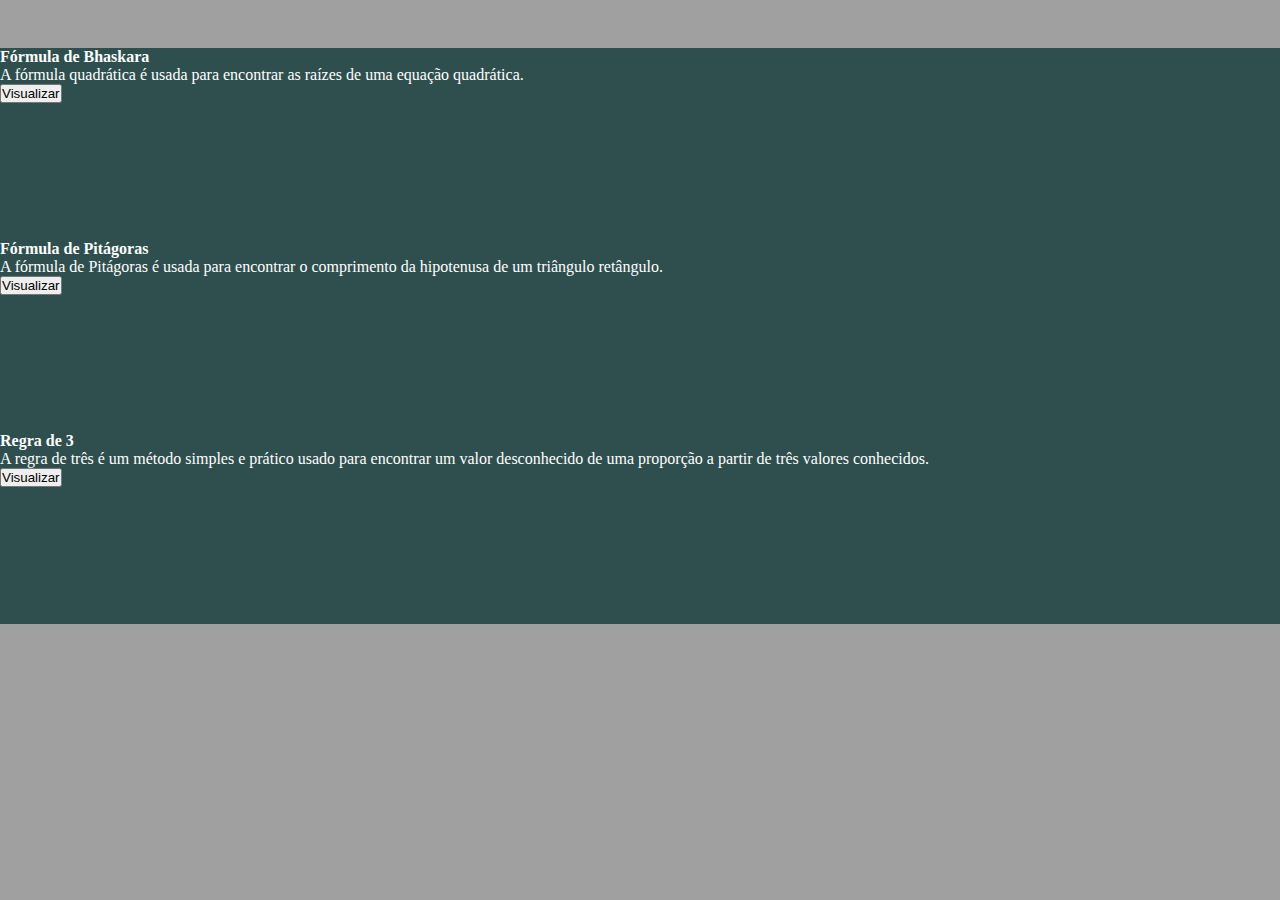
==== src/main/resources/static/index.html @ 916bc4f3 "Initial integration with API" ====
<!DOCTYPE html>
<html lang="pt-BR">

<head>
    <meta charset="UTF-8">
    <meta http-equiv="X-UA-Compatible" content="IE=edge">
    <meta name="viewport" content="width=device-width, initial-scale=1.0">
    <title>Calculadora acadêmica</title>
    <link href="https://cdn.jsdelivr.net/npm/bootstrap@5.3.0-alpha2/dist/css/bootstrap.min.css" rel="stylesheet"
        integrity="sha384-aFq/bzH65dt+w6FI2ooMVUpc+21e0SRygnTpmBvdBgSdnuTN7QbdgL+OapgHtvPp" crossorigin="anonymous">
    <link rel="stylesheet" href="assets/css/index.css">
</head>

<body>

    <section id="navbar"></section>

    <section id="mathFormules">
        <div class="container">
            <div class="row justify-content-center">
                <div class="col-md-4">
                    <div class="card mb-4 box-shadow text-light">
                        <div class="card-body">
                            <h4 class="card-title">Fórmula de Bhaskara</h4>
                            <p class="card-text">A fórmula quadrática é usada para encontrar as raízes de uma equação
                                quadrática.</p>
                            <div class="d-flex justify-content-between align-items-center">
                                <div class="btn-group">
                                    <a href="bhaskaraForm.html"><button type="button" class="btn btn-sm btn-primary">Visualizar</button></a>
                                </div>
                            </div>
                        </div>
                    </div>
                </div>

                <div class="col-md-4">
                    <div class="card mb-4 box-shadow text-light">
                        <div class="card-body">
                            <h4 class="card-title">Fórmula de Pitágoras</h4>
                            <p class="card-text">A fórmula de Pitágoras é usada para encontrar o comprimento da hipotenusa de um triângulo retângulo.</p>
                            <div class="d-flex justify-content-between align-items-center">
                                <div class="btn-group">
                                    <a href="#"><button type="button" class="btn btn-sm btn-primary">Visualizar</button></a>
                                </div>
                            </div>
                        </div>
                    </div>
                </div>

                <div class="col-md-4">
                    <div class="card mb-4 box-shadow text-light">
                        <div class="card-body">
                            <h4 class="card-title">Regra de 3</h4>
                            <p class="card-text">A regra de três é um método simples e prático usado para encontrar um valor desconhecido de uma proporção a partir de três valores conhecidos.</p>
                            <div class="d-flex justify-content-between align-items-center">
                                <div class="btn-group">
                                    <a href="#"><button type="button" class="btn btn-sm btn-primary">Visualizar</button></a>
                                </div>
                            </div>
                        </div>
                    </div>
                </div>
            </div>
        </div>
    </section>

    <script src="https://cdn.jsdelivr.net/npm/bootstrap@5.3.0-alpha2/dist/js/bootstrap.bundle.min.js"
        integrity="sha384-qKXV1j0HvMUeCBQ+QVp7JcfGl760yU08IQ+GpUo5hlbpg51QRiuqHAJz8+BrxE/N"
        crossorigin="anonymous"></script>
    <script src="https://code.jquery.com/jquery-3.6.4.min.js"></script>
    <script src="assets/js/index.js" type="module"></script>
</body>

</html>
---- src/main/resources/static/assets/css/index.css ----
* {
    margin: 0;
    padding: 0;
}

body {
    background-color: #a0a0a0;
    color: white;
}

.card {
    height: 12em;
    background-color: darkslategrey;
}

#mathFormules {
    margin-top: 3em;
}

.form-control {
    width: 3em;
}
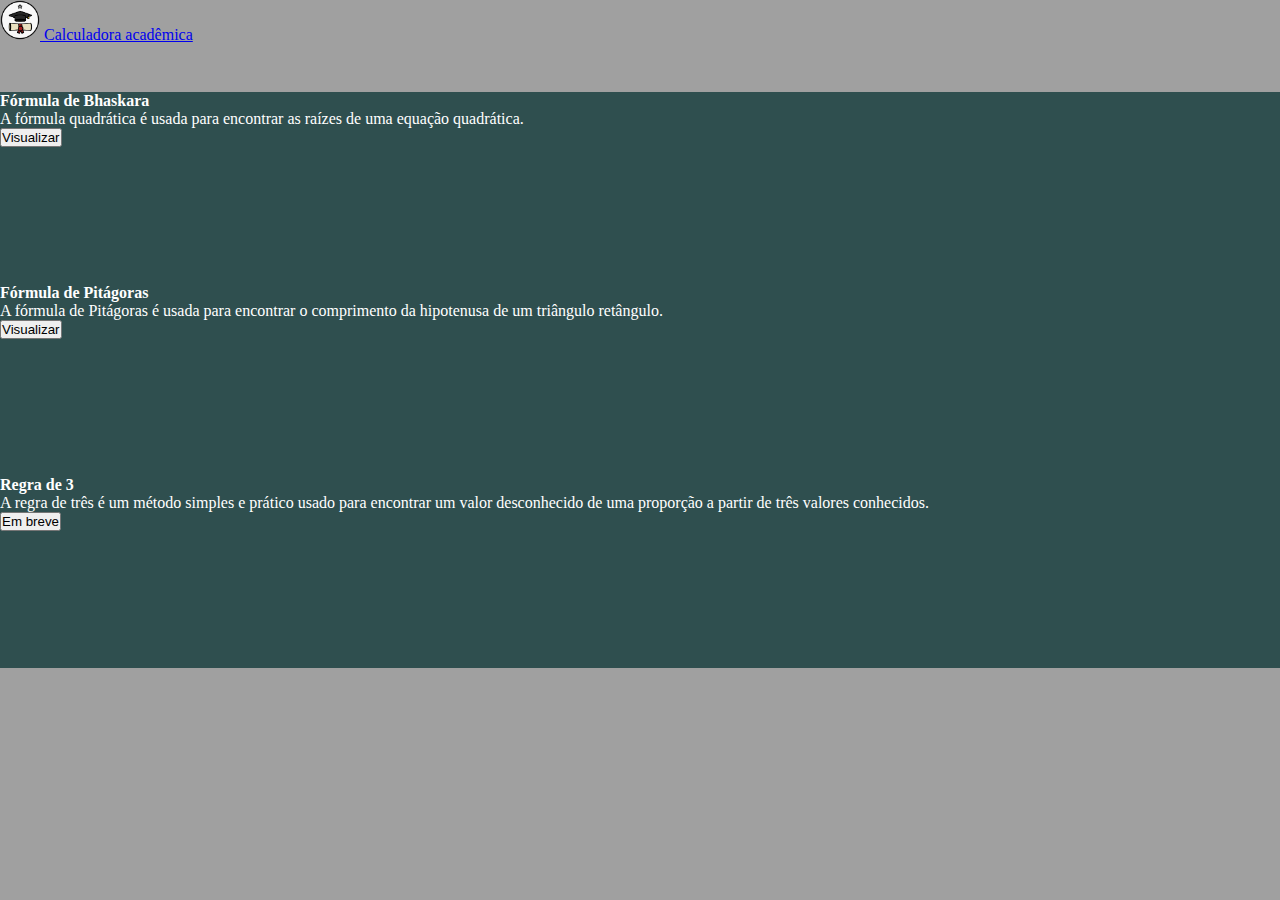
==== commit 2bc60bb9: "ajustes" ====
--- a/src/main/resources/static/index.html
+++ b/src/main/resources/static/index.html
@@ -40,7 +40,7 @@
                             <p class="card-text">A fórmula de Pitágoras é usada para encontrar o comprimento da hipotenusa de um triângulo retângulo.</p>
                             <div class="d-flex justify-content-between align-items-center">
                                 <div class="btn-group">
-                                    <a href="#"><button type="button" class="btn btn-sm btn-primary">Visualizar</button></a>
+                                    <a href="pitagorasForm.html"><button type="button" class="btn btn-sm btn-primary">Visualizar</button></a>
                                 </div>
                             </div>
                         </div>
@@ -54,7 +54,7 @@
                             <p class="card-text">A regra de três é um método simples e prático usado para encontrar um valor desconhecido de uma proporção a partir de três valores conhecidos.</p>
                             <div class="d-flex justify-content-between align-items-center">
                                 <div class="btn-group">
-                                    <a href="#"><button type="button" class="btn btn-sm btn-primary">Visualizar</button></a>
+                                    <a href="#"><button type="button" class="btn btn-sm btn-primary disabled">Em breve</button></a>
                                 </div>
                             </div>
                         </div>
--- a/src/main/resources/static/assets/css/index.css
+++ b/src/main/resources/static/assets/css/index.css
@@ -19,4 +19,12 @@
 
 .form-control {
     width: 3em;
-}+}
+
+.pitagoras {
+    width: 8em;
+}
+
+::placeholder {
+    text-align: center; 
+ }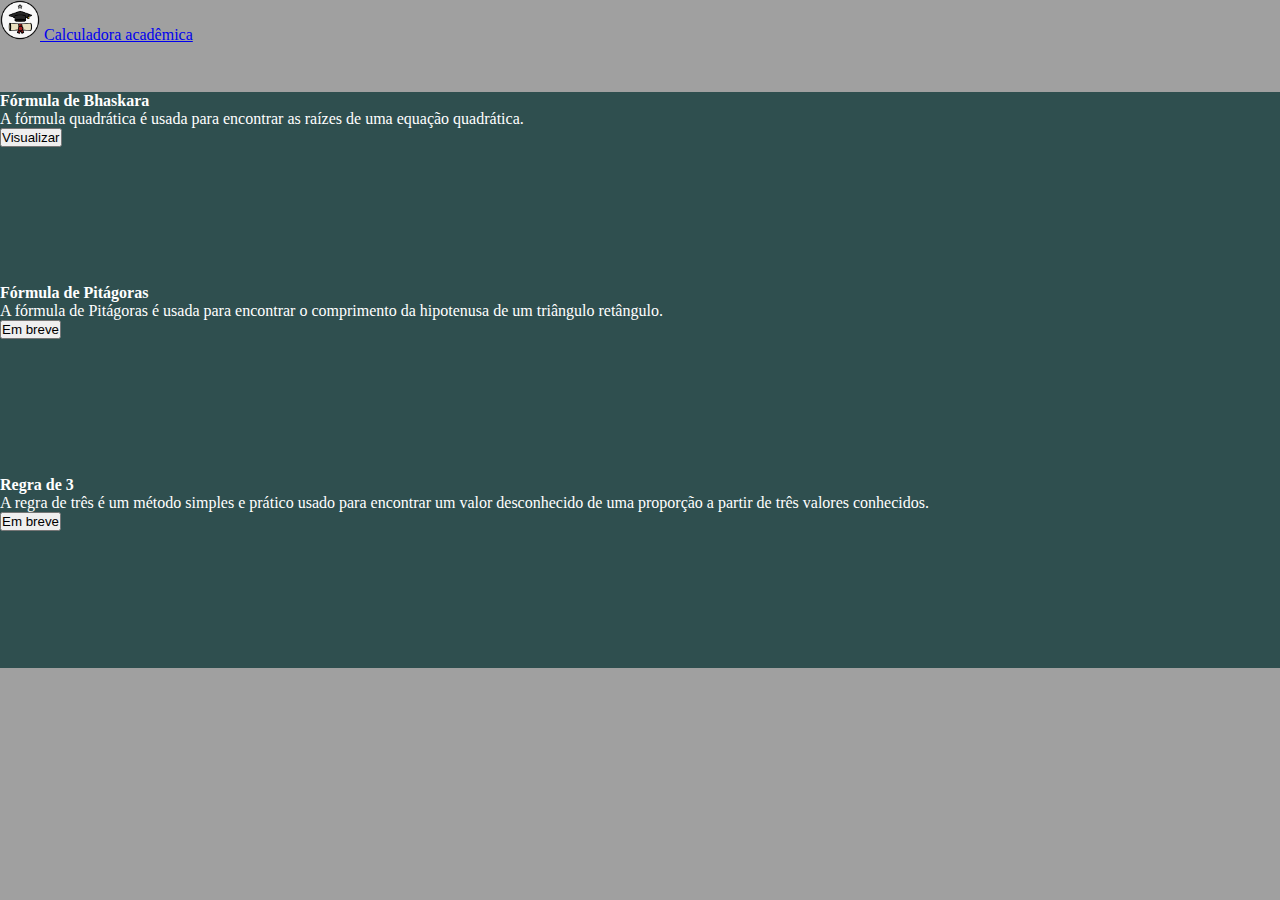
==== commit 4a08284d: "front integration with bhaskara complete" ====
--- a/src/main/resources/static/index.html
+++ b/src/main/resources/static/index.html
@@ -40,7 +40,7 @@
                             <p class="card-text">A fórmula de Pitágoras é usada para encontrar o comprimento da hipotenusa de um triângulo retângulo.</p>
                             <div class="d-flex justify-content-between align-items-center">
                                 <div class="btn-group">
-                                    <a href="pitagorasForm.html"><button type="button" class="btn btn-sm btn-primary">Visualizar</button></a>
+                                    <a href="#"><button type="button" class="btn btn-sm btn-primary disabled">Em breve</button></a>
                                 </div>
                             </div>
                         </div>
--- a/src/main/resources/static/assets/css/index.css
+++ b/src/main/resources/static/assets/css/index.css
@@ -27,4 +27,8 @@
 
 ::placeholder {
     text-align: center; 
- }+}
+
+#div-response {
+    margin-top: 3em;
+}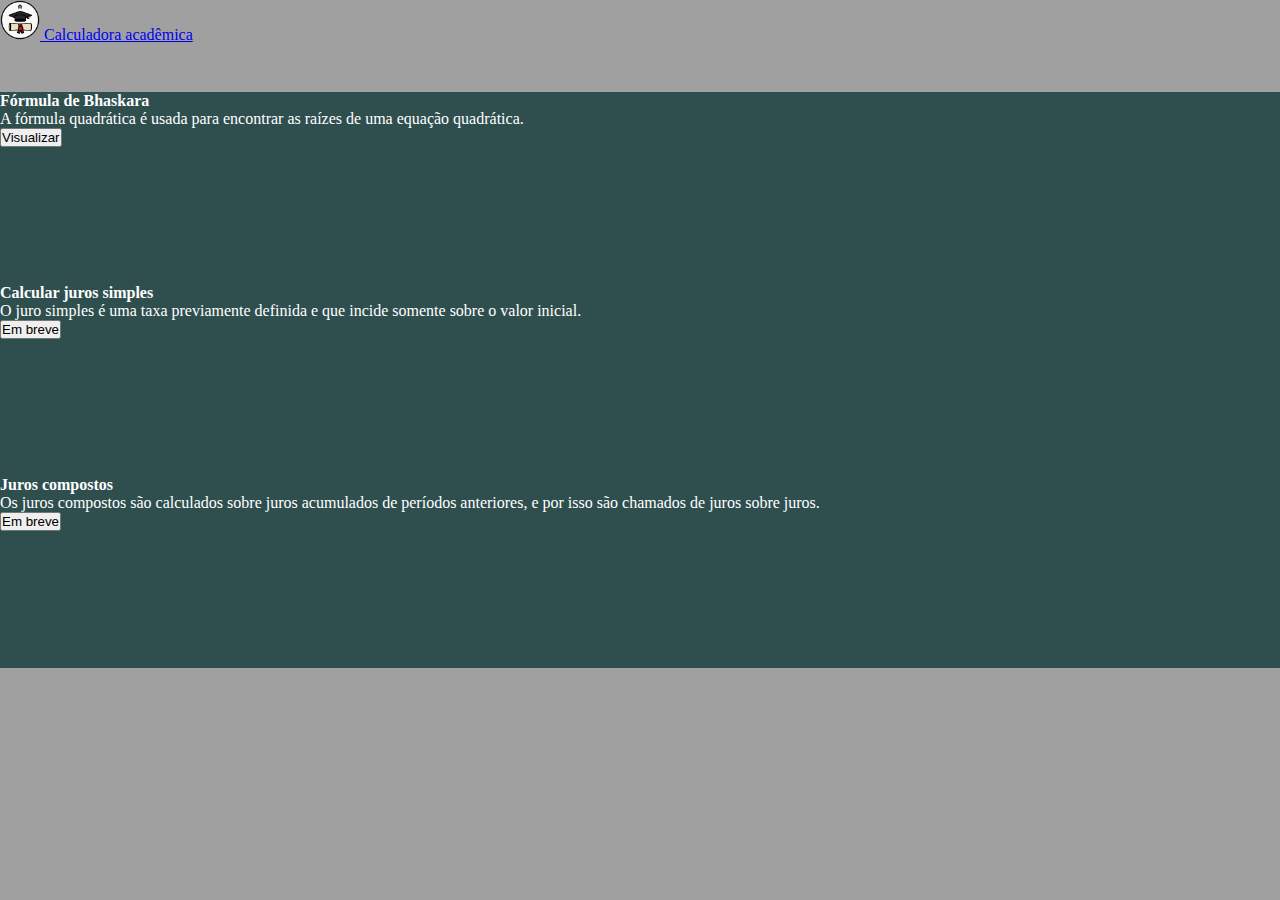
==== commit bd89cccc: "update index" ====
--- a/src/main/resources/static/index.html
+++ b/src/main/resources/static/index.html
@@ -36,8 +36,8 @@
                 <div class="col-md-4">
                     <div class="card mb-4 box-shadow text-light">
                         <div class="card-body">
-                            <h4 class="card-title">Fórmula de Pitágoras</h4>
-                            <p class="card-text">A fórmula de Pitágoras é usada para encontrar o comprimento da hipotenusa de um triângulo retângulo.</p>
+                            <h4 class="card-title">Calcular juros simples</h4>
+                            <p class="card-text">O juro simples é uma taxa previamente definida e que incide somente sobre o valor inicial.</p>
                             <div class="d-flex justify-content-between align-items-center">
                                 <div class="btn-group">
                                     <a href="#"><button type="button" class="btn btn-sm btn-primary disabled">Em breve</button></a>
@@ -50,8 +50,8 @@
                 <div class="col-md-4">
                     <div class="card mb-4 box-shadow text-light">
                         <div class="card-body">
-                            <h4 class="card-title">Regra de 3</h4>
-                            <p class="card-text">A regra de três é um método simples e prático usado para encontrar um valor desconhecido de uma proporção a partir de três valores conhecidos.</p>
+                            <h4 class="card-title">Juros compostos</h4>
+                            <p class="card-text">Os juros compostos são calculados sobre juros acumulados de períodos anteriores, e por isso são chamados de juros sobre juros.</p>
                             <div class="d-flex justify-content-between align-items-center">
                                 <div class="btn-group">
                                     <a href="#"><button type="button" class="btn btn-sm btn-primary disabled">Em breve</button></a>
@@ -71,4 +71,4 @@
     <script src="assets/js/index.js" type="module"></script>
 </body>
 
-</html>+</html>
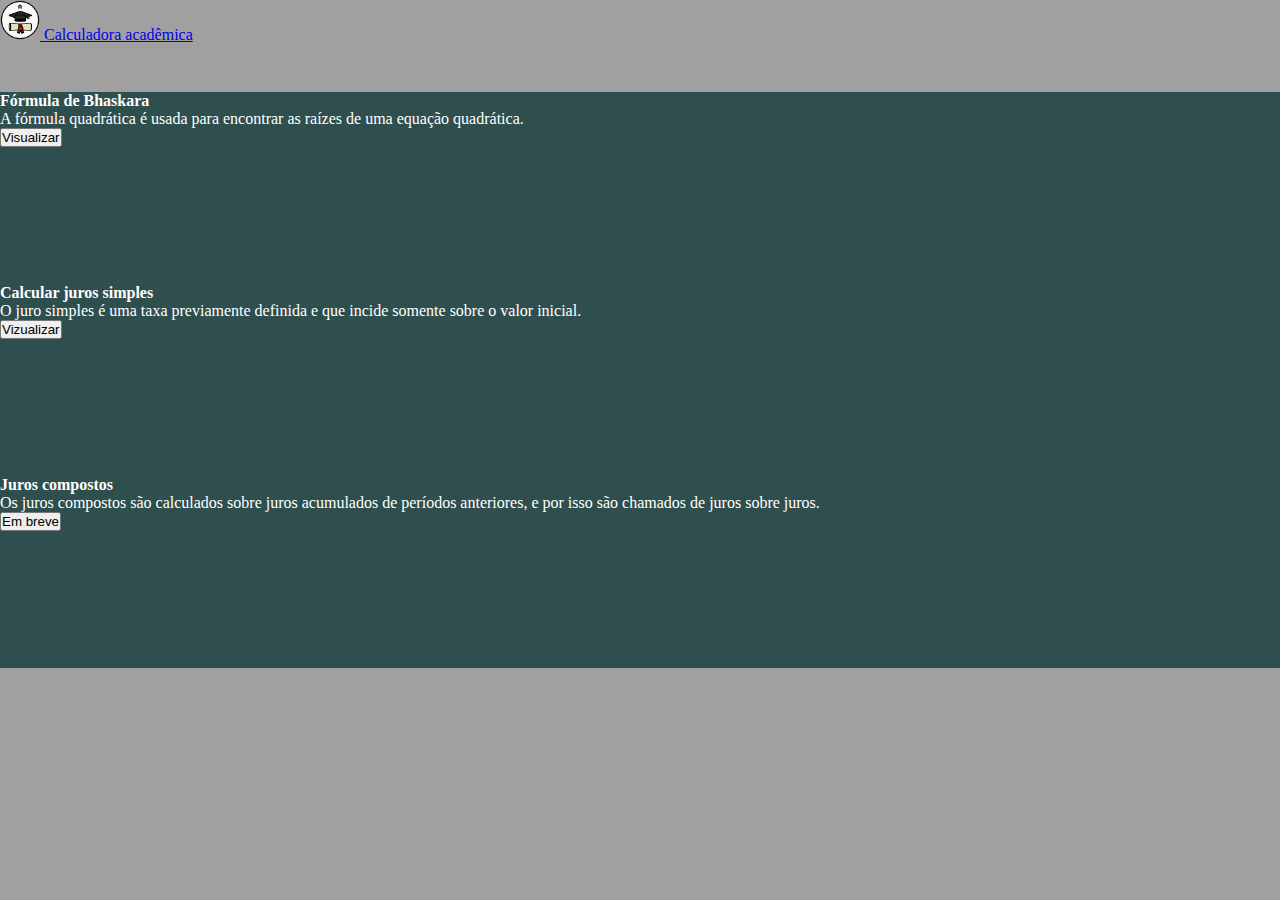
==== commit a373d34c: "Integration" ====
--- a/src/main/resources/static/index.html
+++ b/src/main/resources/static/index.html
@@ -40,7 +40,7 @@
                             <p class="card-text">O juro simples é uma taxa previamente definida e que incide somente sobre o valor inicial.</p>
                             <div class="d-flex justify-content-between align-items-center">
                                 <div class="btn-group">
-                                    <a href="#"><button type="button" class="btn btn-sm btn-primary disabled">Em breve</button></a>
+                                    <a href="jurosSimplesForm.html"><button type="button" class="btn btn-sm btn-primary">Vizualizar</button></a>
                                 </div>
                             </div>
                         </div>
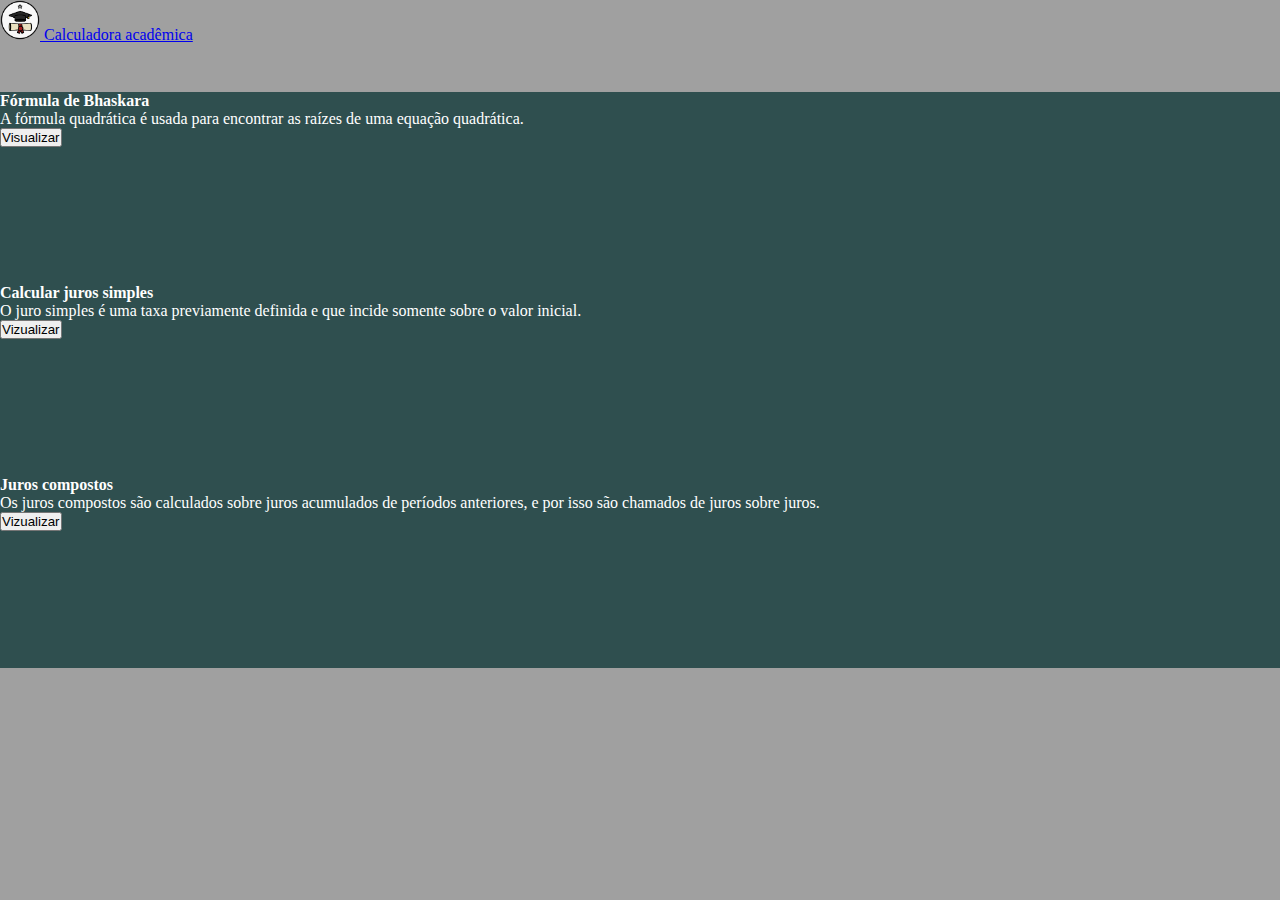
==== commit 5bc1de49: "Changing class name for form" ====
--- a/src/main/resources/static/index.html
+++ b/src/main/resources/static/index.html
@@ -54,7 +54,7 @@
                             <p class="card-text">Os juros compostos são calculados sobre juros acumulados de períodos anteriores, e por isso são chamados de juros sobre juros.</p>
                             <div class="d-flex justify-content-between align-items-center">
                                 <div class="btn-group">
-                                    <a href="#"><button type="button" class="btn btn-sm btn-primary disabled">Em breve</button></a>
+                                    <a href="#"><button type="button" class="btn btn-sm btn-primary">Vizualizar</button></a>
                                 </div>
                             </div>
                         </div>
